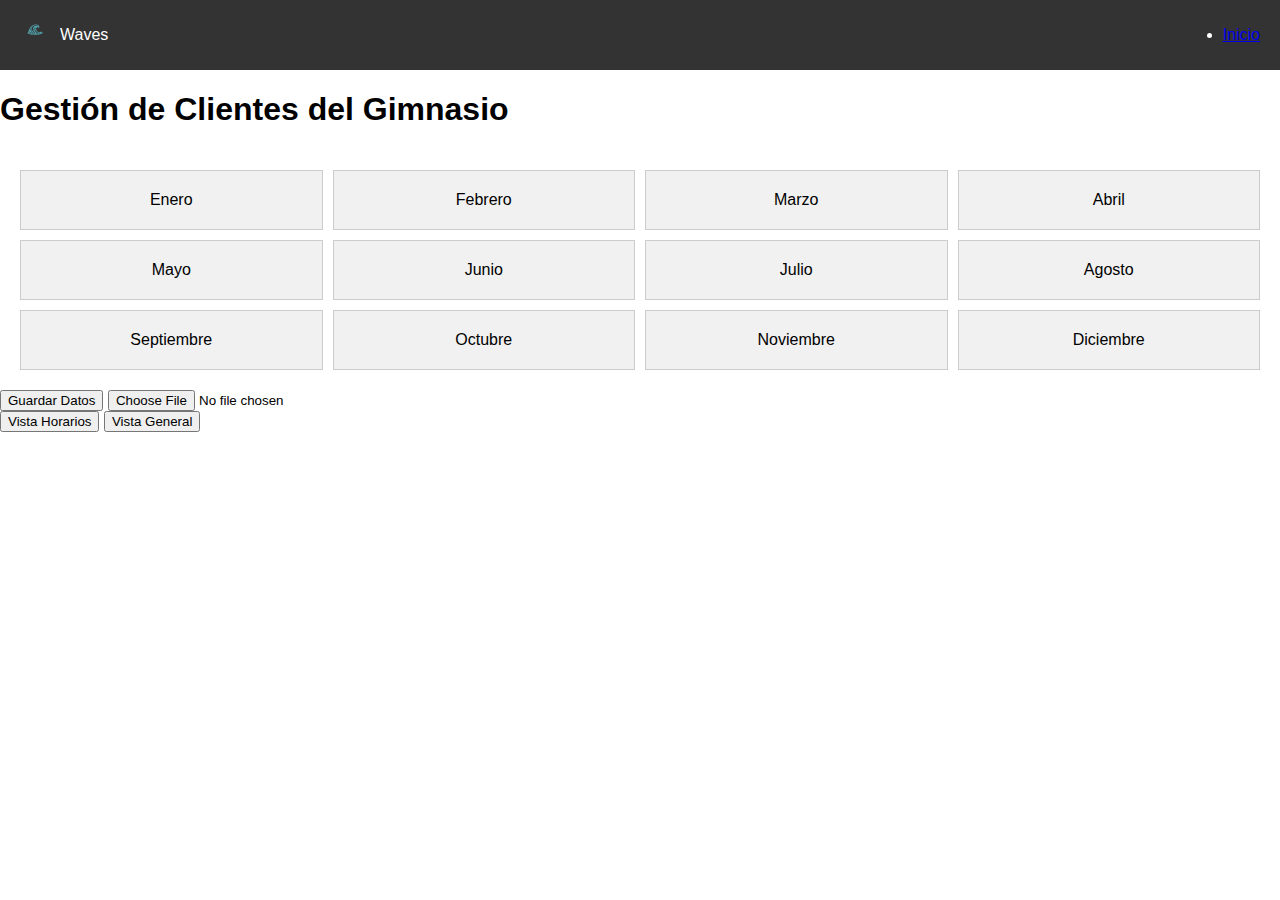
==== index.html @ 5831c900 "waves 1.0" ====
<!DOCTYPE html>
<html lang="es">
<head>
    <meta charset="UTF-8">
    <title>Gestión de Clientes del Gimnasio</title>
    <link rel="stylesheet" href="styles/styles.css">
</head>
<body>
    <nav>
        <div class="logo">
            <a href=""><img src="img/logo.png" alt="Waves Logo"></a>
            <span>Waves</span>
        </div>
        <ul>
            <li><a href="index.html">Inicio</a></li>
        </ul>
    </nav>
    <h1>Gestión de Clientes del Gimnasio</h1>
    
    <div id="meses" class="grid-container">
        <!-- Aquí se cargarán los meses como cards -->
    </div>

    <div id="contenido" class="hidden">
        <!-- Aquí se cargarán el formulario y la grilla de días y horarios -->
    </div>

    <div>
        <button onclick="guardarDatos()">Guardar Datos</button>
        <input type="file" id="cargarDatos" onchange="cargarDatos()" accept=".json">
    </div>

    <div>
        <button onclick="cambiarVista('horarios')">Vista Horarios</button>
        <button onclick="cambiarVista('general')">Vista General</button>
    </div>

    <script src="js/main.js"></script>
</body>
</html>
---- styles/styles.css ----
body {
    font-family: Arial, sans-serif;
    margin: 0;
    padding: 0;
}

nav {
    background-color: #333;
    color: white;
    display: flex;
    justify-content: space-between;
    padding: 10px 20px;
}

.logo {
    display: flex;
    align-items: center;
}

.logo img {
    height: 30px;
    margin-right: 10px;
}

.grid-container {
    display: grid;
    grid-template-columns: repeat(4, 1fr);
    gap: 10px;
    padding: 20px;
}

.card {
    background-color: #f1f1f1;
    padding: 20px;
    text-align: center;
    cursor: pointer;
    border: 1px solid #ccc;
}

.card:hover {
    background-color: #ddd;
}

.hidden {
    display: none;
}

#diasHorariosContainer .diaHorario {
    margin-bottom: 10px;
}

.diaHorario label, .diaHorario select, .diaHorario button {
    margin-right: 10px;
}

#horariosSemana {
    margin-top: 20px;
}

.dia {
    margin-bottom: 20px;
}

.dia h3 {
    margin: 0;
    padding: 10px;
    background-color: #f1f1f1;
}

.horarios {
    display: grid;
    grid-template-columns: repeat(3, 1fr);
    gap: 10px;
}

.horario {
    padding: 10px;
    background-color: #f9f9f9;
    border: 1px solid #ccc;
}

.card.active {
    background-color: #333;
    color: white;
}
.hidden {
    display: none;
}
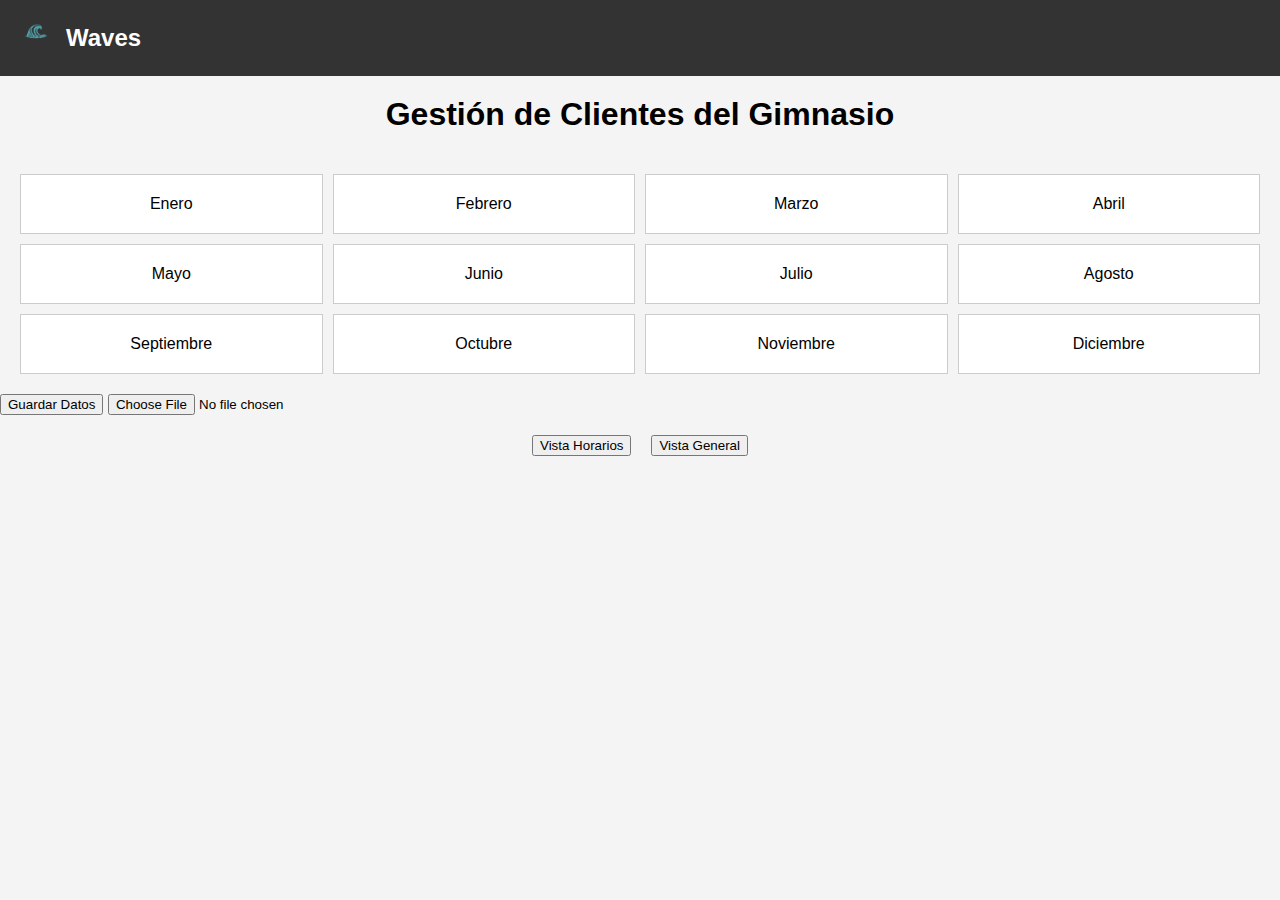
==== commit 4da7dedc: "waves 1.1" ====
--- a/index.html
+++ b/index.html
@@ -11,9 +11,6 @@
             <a href=""><img src="img/logo.png" alt="Waves Logo"></a>
             <span>Waves</span>
         </div>
-        <ul>
-            <li><a href="index.html">Inicio</a></li>
-        </ul>
     </nav>
     <h1>Gestión de Clientes del Gimnasio</h1>
     
@@ -30,7 +27,7 @@
         <input type="file" id="cargarDatos" onchange="cargarDatos()" accept=".json">
     </div>
 
-    <div>
+    <div id="vistaControles">
         <button onclick="cambiarVista('horarios')">Vista Horarios</button>
         <button onclick="cambiarVista('general')">Vista General</button>
     </div>
--- a/styles/styles.css
+++ b/styles/styles.css
@@ -1,25 +1,53 @@
 body {
     font-family: Arial, sans-serif;
+    background-color: #f4f4f4;
     margin: 0;
     padding: 0;
 }
 
 nav {
     background-color: #333;
-    color: white;
+    color: #fff;
+    padding: 1rem;
     display: flex;
     justify-content: space-between;
-    padding: 10px 20px;
+    align-items: center;
 }
 
-.logo {
+nav .logo {
     display: flex;
     align-items: center;
 }
 
-.logo img {
-    height: 30px;
+nav .logo img {
+    height: 40px;
     margin-right: 10px;
+}
+
+nav .logo span {
+    font-size: 1.5rem;
+    font-weight: bold;
+}
+
+nav ul {
+    list-style: none;
+    margin: 0;
+    padding: 0;
+}
+
+nav ul li {
+    display: inline;
+    margin-right: 20px;
+}
+
+nav ul li a {
+    color: #fff;
+    text-decoration: none;
+}
+
+h1 {
+    text-align: center;
+    margin-top: 20px;
 }
 
 .grid-container {
@@ -29,60 +57,60 @@
     padding: 20px;
 }
 
-.card {
-    background-color: #f1f1f1;
+.grid-container .card {
+    background-color: #fff;
     padding: 20px;
+    border: 1px solid #ccc;
     text-align: center;
     cursor: pointer;
-    border: 1px solid #ccc;
 }
 
-.card:hover {
-    background-color: #ddd;
+.grid-container .card.active {
+    background-color: #333;
+    color: #fff;
 }
 
 .hidden {
     display: none;
 }
 
-#diasHorariosContainer .diaHorario {
-    margin-bottom: 10px;
+#contenido {
+    padding: 20px;
 }
 
-.diaHorario label, .diaHorario select, .diaHorario button {
-    margin-right: 10px;
+#diasHorariosContainer {
+    margin-top: 10px;
+}
+
+.diaHorario {
+    margin-bottom: 10px;
 }
 
 #horariosSemana {
     margin-top: 20px;
 }
 
-.dia {
-    margin-bottom: 20px;
+#vistaControles {
+    display: flex;
+    justify-content: center;
+    margin-top: 20px;
 }
 
-.dia h3 {
-    margin: 0;
-    padding: 10px;
-    background-color: #f1f1f1;
+#vistaControles button {
+    margin: 0 10px;
 }
 
-.horarios {
-    display: grid;
-    grid-template-columns: repeat(3, 1fr);
-    gap: 10px;
+table {
+    width: 100%;
+    border-collapse: collapse;
+    margin-top: 20px;
 }
 
-.horario {
-    padding: 10px;
-    background-color: #f9f9f9;
+table, th, td {
     border: 1px solid #ccc;
 }
 
-.card.active {
-    background-color: #333;
-    color: white;
+th, td {
+    padding: 10px;
+    text-align: center;
 }
-.hidden {
-    display: none;
-}
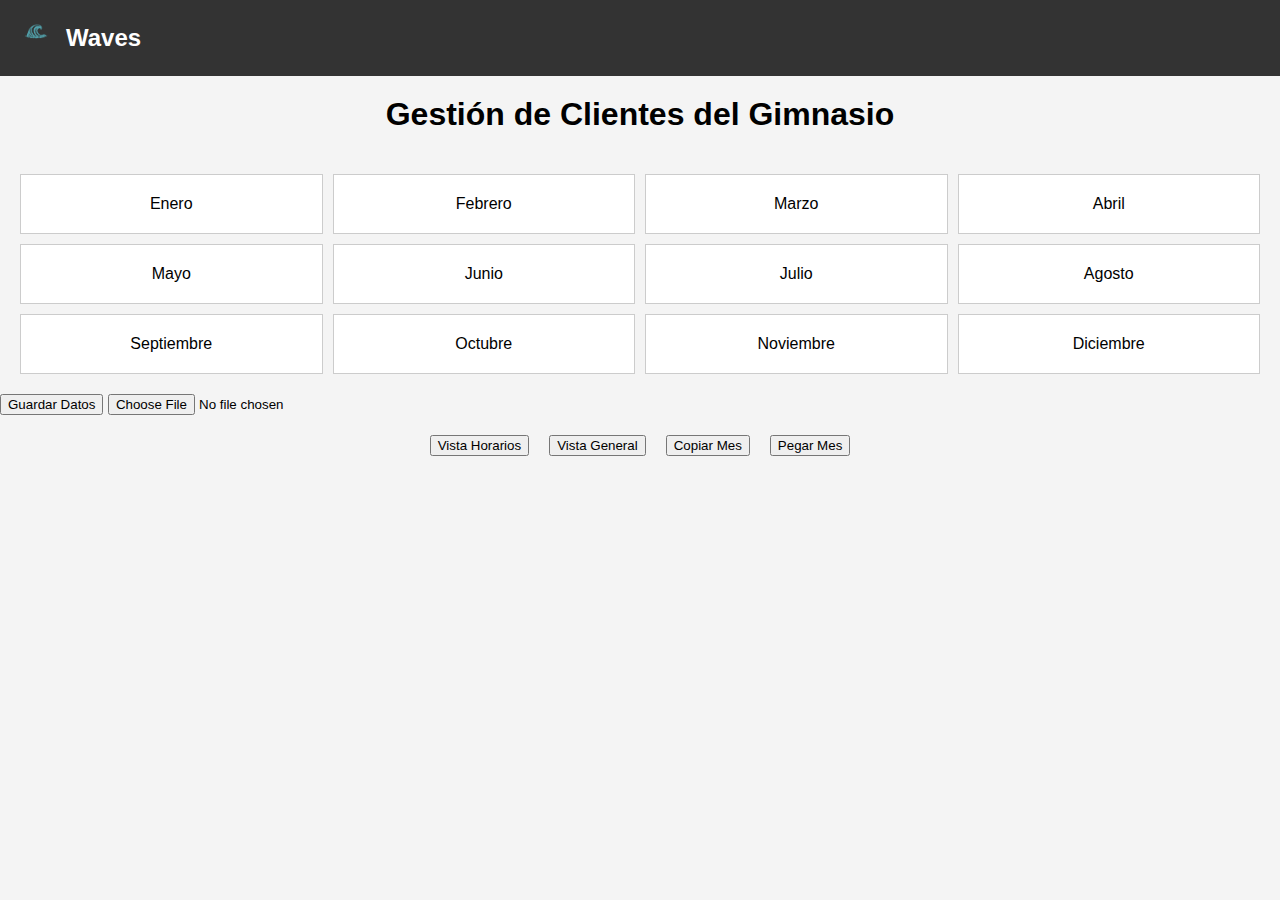
==== commit dc387932: "Waves final" ====
--- a/index.html
+++ b/index.html
@@ -23,15 +23,18 @@
     </div>
 
     <div>
-        <button onclick="guardarDatos()">Guardar Datos</button>
-        <input type="file" id="cargarDatos" onchange="cargarDatos()" accept=".json">
+        <button id="guardar-datos">Guardar Datos</button>
+        <input type="file" id="cargar-json" accept=".json">
     </div>
 
     <div id="vistaControles">
         <button onclick="cambiarVista('horarios')">Vista Horarios</button>
         <button onclick="cambiarVista('general')">Vista General</button>
+        <button onclick="copiarMes()">Copiar Mes</button>
+        <button onclick="pegarMes()">Pegar Mes</button>
     </div>
+    
 
     <script src="js/main.js"></script>
 </body>
-</html>
+</html>--- a/styles/styles.css
+++ b/styles/styles.css
@@ -27,22 +27,6 @@
 nav .logo span {
     font-size: 1.5rem;
     font-weight: bold;
-}
-
-nav ul {
-    list-style: none;
-    margin: 0;
-    padding: 0;
-}
-
-nav ul li {
-    display: inline;
-    margin-right: 20px;
-}
-
-nav ul li a {
-    color: #fff;
-    text-decoration: none;
 }
 
 h1 {
@@ -114,3 +98,20 @@
     padding: 10px;
     text-align: center;
 }
+
+.horarios {
+    display: grid;
+    grid-template-columns: repeat(12, 1fr);
+    gap: 5px;
+}
+
+.horario {
+    border: 1px solid #ccc;
+    padding: 10px;
+    text-align: center;
+    background-color: #f4f4f4;
+}
+
+.horario div {
+    margin-top: 5px;
+}
